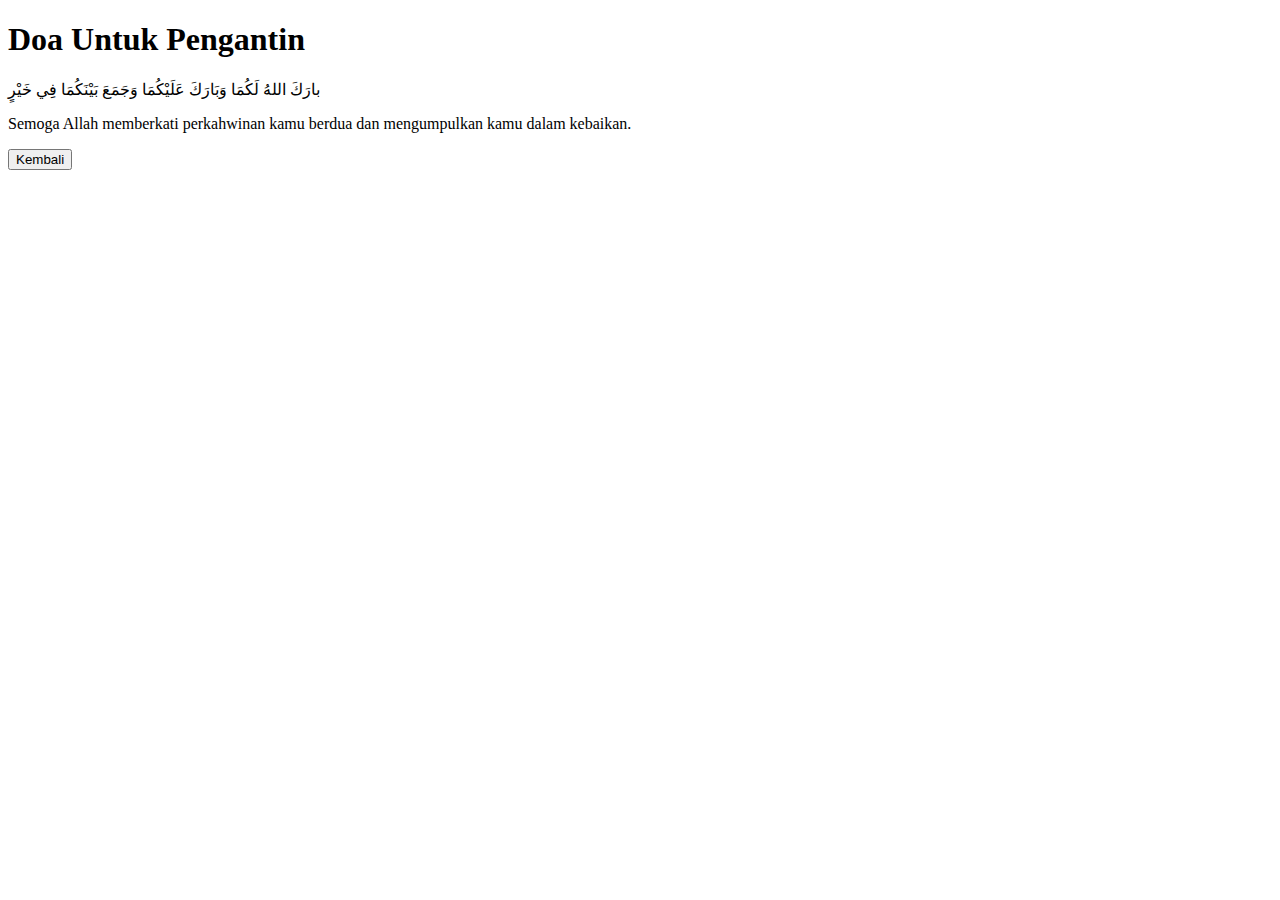
==== doa.html @ 8a25a2ed "Create doa.html" ====
<!DOCTYPE html>
<html lang="ms">
<head>
    <meta charset="UTF-8">
    <meta name="viewport" content="width=device-width, initial-scale=1.0">
    <title>Doa</title>
    <link rel="stylesheet" href="style.css">
    <script src="script.js" defer></script>
</head>
<body>
    <div class="container">
        <h1>Doa Untuk Pengantin</h1>
        <p>بارَكَ اللهُ لَكُمَا وَبَارَكَ عَلَيْكُمَا وَجَمَعَ بَيْنَكُمَا فِي خَيْرٍ</p>
        <p>Semoga Allah memberkati perkahwinan kamu berdua dan mengumpulkan kamu dalam kebaikan.</p>
        <button onclick="navigate('index')">Kembali</button>
    </div>
</body>
</html>
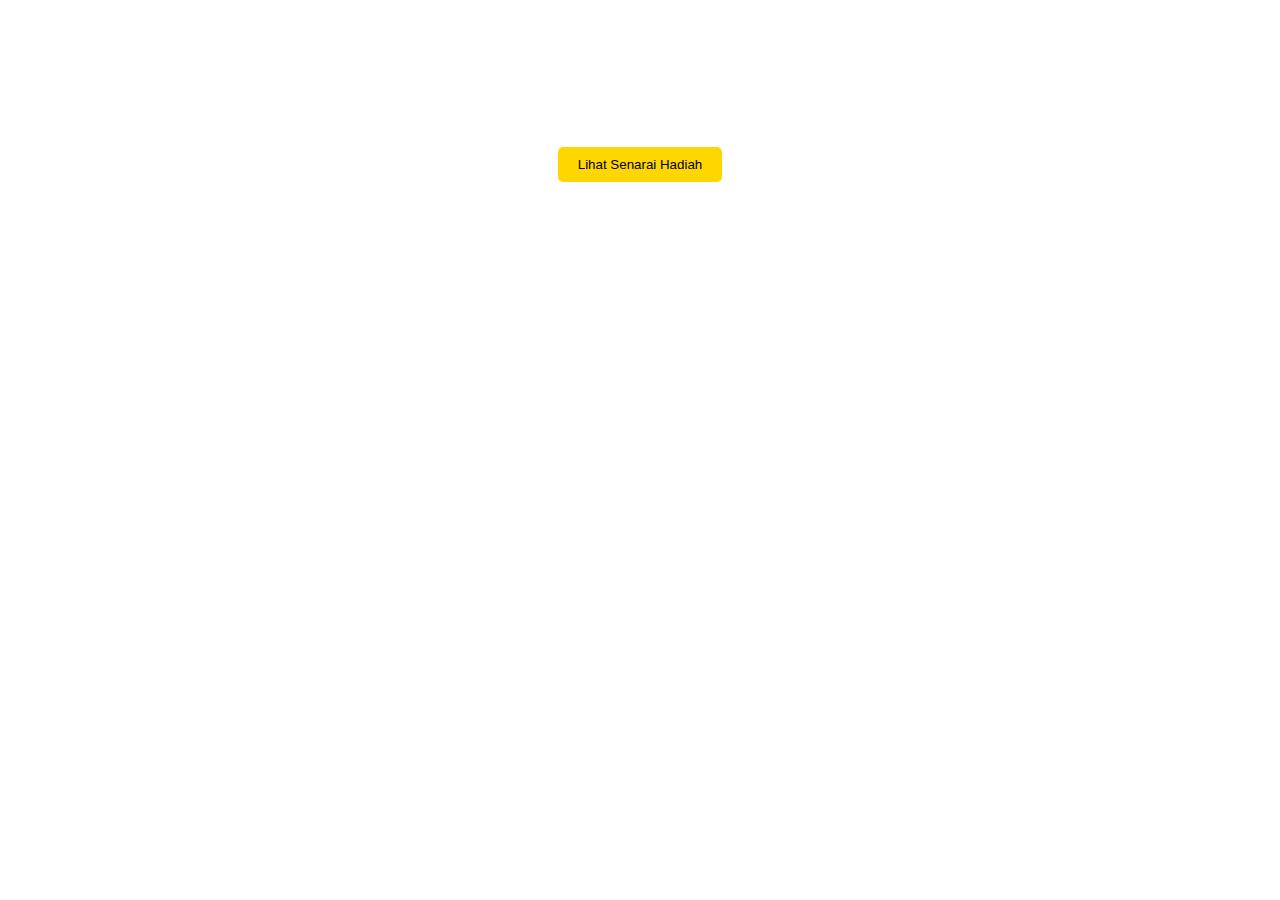
==== commit 2a477c36: "Update doa.html" ====
--- a/doa.html
+++ b/doa.html
@@ -3,16 +3,18 @@
 <head>
     <meta charset="UTF-8">
     <meta name="viewport" content="width=device-width, initial-scale=1.0">
-    <title>Doa</title>
+    <title>Doa Restu</title>
     <link rel="stylesheet" href="style.css">
-    <script src="script.js" defer></script>
 </head>
 <body>
-    <div class="container">
-        <h1>Doa Untuk Pengantin</h1>
-        <p>بارَكَ اللهُ لَكُمَا وَبَارَكَ عَلَيْكُمَا وَجَمَعَ بَيْنَكُمَا فِي خَيْرٍ</p>
-        <p>Semoga Allah memberkati perkahwinan kamu berdua dan mengumpulkan kamu dalam kebaikan.</p>
-        <button onclick="navigate('index')">Kembali</button>
+
+    <div class="kad">
+        <h2>Doa Restu</h2>
+        <p>اللهم بارك لهما وبارك عليهما واجمع بينهما في خير</p>
+        <p>"Ya Allah, berkatilah pasangan ini, rahmatilah mereka, dan satukanlah mereka dalam kebaikan."</p>
+
+        <button onclick="location.href='hadiah.html'">Lihat Senarai Hadiah</button>
     </div>
+
 </body>
 </html>
--- a/style.css
+++ b/style.css
@@ -0,0 +1,49 @@
+body {
+    font-family: 'Arial', sans-serif;
+    background: url('background.jpg') no-repeat center center fixed;
+    background-size: cover;
+    text-align: center;
+    color: white;
+    overflow: hidden;
+}
+
+.container {
+    margin-top: 50px;
+    background: rgba(0, 0, 0, 0.7);
+    padding: 20px;
+    border-radius: 10px;
+}
+
+button {
+    padding: 10px 20px;
+    margin: 10px;
+    background: gold;
+    border: none;
+    border-radius: 5px;
+    cursor: pointer;
+}
+
+button:hover {
+    background: orange;
+}
+
+.flowers {
+    position: absolute;
+    top: 0;
+    left: 0;
+    width: 100%;
+    height: 100%;
+    background: url('flowers.gif') repeat;
+    animation: floating 5s infinite alternate;
+}
+
+@keyframes floating {
+    from { transform: translateY(0px); }
+    to { transform: translateY(10px); }
+}
+
+textarea {
+    width: 80%;
+    height: 100px;
+    margin-top: 10px;
+}
